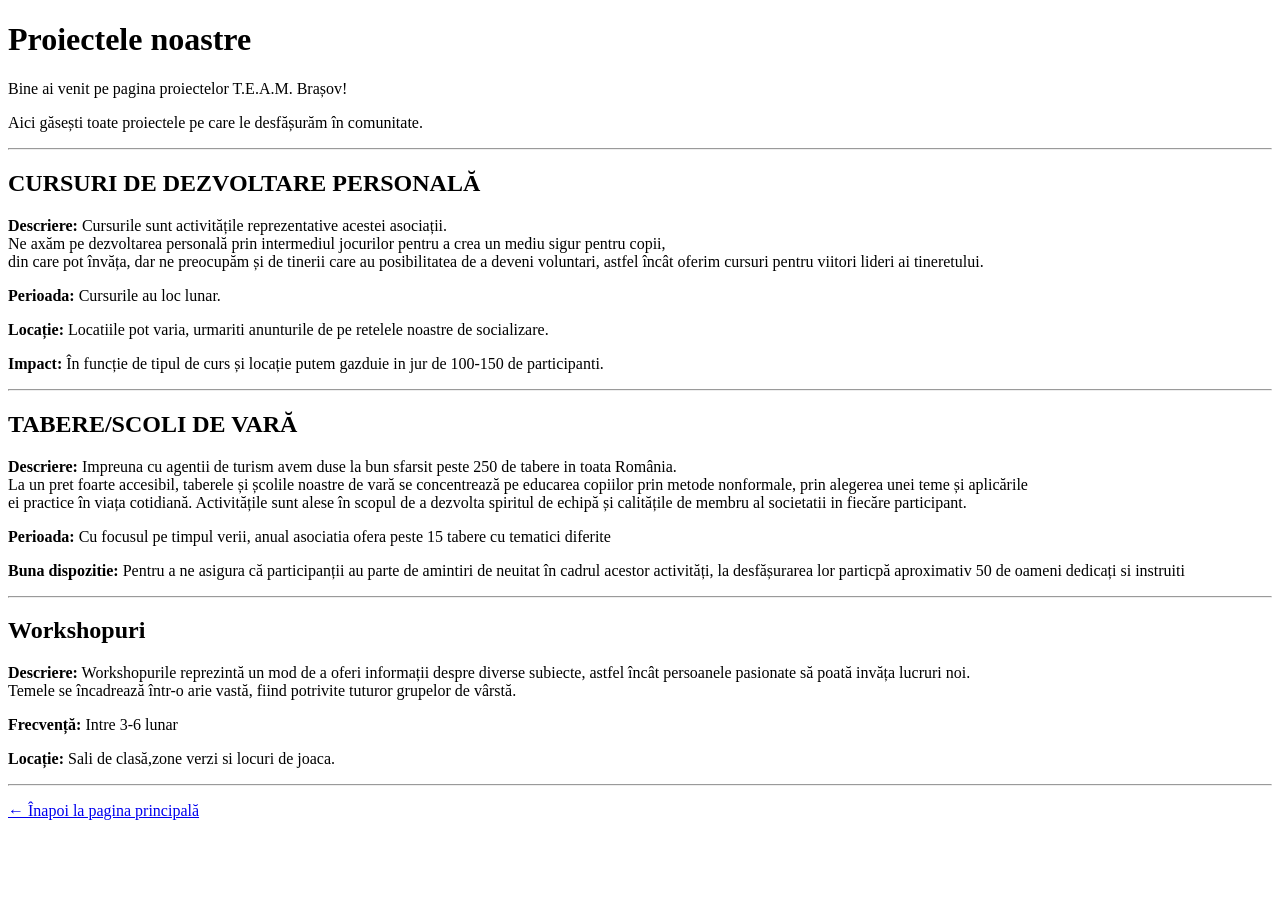
==== Cica Programam/proiectele_noastre.html @ 0fe4431d "Salvez toate modificările" ====
<!DOCTYPE html>
<html lang="ro">
    <head>
        <meta charset="UTF-8"/>
        <title>Proiectele noastre - T.E.A.M.</title>
    </head>
    <body>

        <h1>Proiectele noastre</h1>
        <p>Bine ai venit pe pagina proiectelor T.E.A.M. Brașov!</p>
        <p>Aici găsești toate proiectele pe care le desfășurăm în comunitate.</p>
        
        <hr>

        <h2>CURSURI DE DEZVOLTARE PERSONALĂ</h2>
        <p><b>Descriere:</b> Cursurile sunt activitățile reprezentative acestei asociații.<br>
            Ne axăm pe dezvoltarea personală prin intermediul jocurilor pentru a crea un mediu sigur pentru copii,</br>
            din care pot învăța, dar ne preocupăm și de tinerii care au posibilitatea de a deveni voluntari, 
            astfel încât oferim cursuri pentru viitori lideri ai tineretului.</p>
        <p><b>Perioada:</b> Cursurile au loc lunar.</p>
        <p><b>Locație:</b> Locatiile pot varia, urmariti anunturile de pe retelele noastre de socializare.</p>
        <p><b>Impact:</b> În funcție de tipul de curs și locație putem gazduie in jur de 100-150 de participanti.</p>

        <hr>

        <h2>TABERE/SCOLI DE VARĂ</h2>
        <p><b>Descriere:</b> Impreuna cu agentii de turism avem duse la bun sfarsit peste 250 de tabere in toata România.<br>La un pret foarte accesibil, taberele și școlile noastre de vară se concentrează pe educarea copiilor prin metode nonformale, prin alegerea unei teme și aplicările <br>ei practice în viața cotidiană. Activitățile sunt alese în scopul de a dezvolta spiritul de echipă și calitățile de membru al societatii in fiecăre participant.
</p>
        <p><b>Perioada:</b> Cu focusul pe timpul verii, anual asociatia ofera peste 15 tabere cu tematici diferite </p>
        <p><b>Buna dispozitie:</b> Pentru a ne asigura că participanții au parte de amintiri de neuitat în cadrul acestor activități, la desfășurarea lor particpă aproximativ 50 de oameni dedicați si instruiti</p>

        <hr>

        <h2>Workshopuri </h2>
        <p><b>Descriere:</b> Workshopurile reprezintă un mod de a oferi informații despre diverse subiecte, astfel încât persoanele pasionate să poată invăța lucruri noi. <br>
            Temele se încadrează într-o arie vastă, fiind potrivite tuturor grupelor de vârstă.</p>
        <p><b>Frecvență:</b> Intre 3-6 lunar</p>
        <p><b>Locație:</b> Sali de clasă,zone verzi si locuri de joaca.</p>
        

        <hr>

        <p><a href="index.html">← Înapoi la pagina principală</a></p>

    </body>
</html>
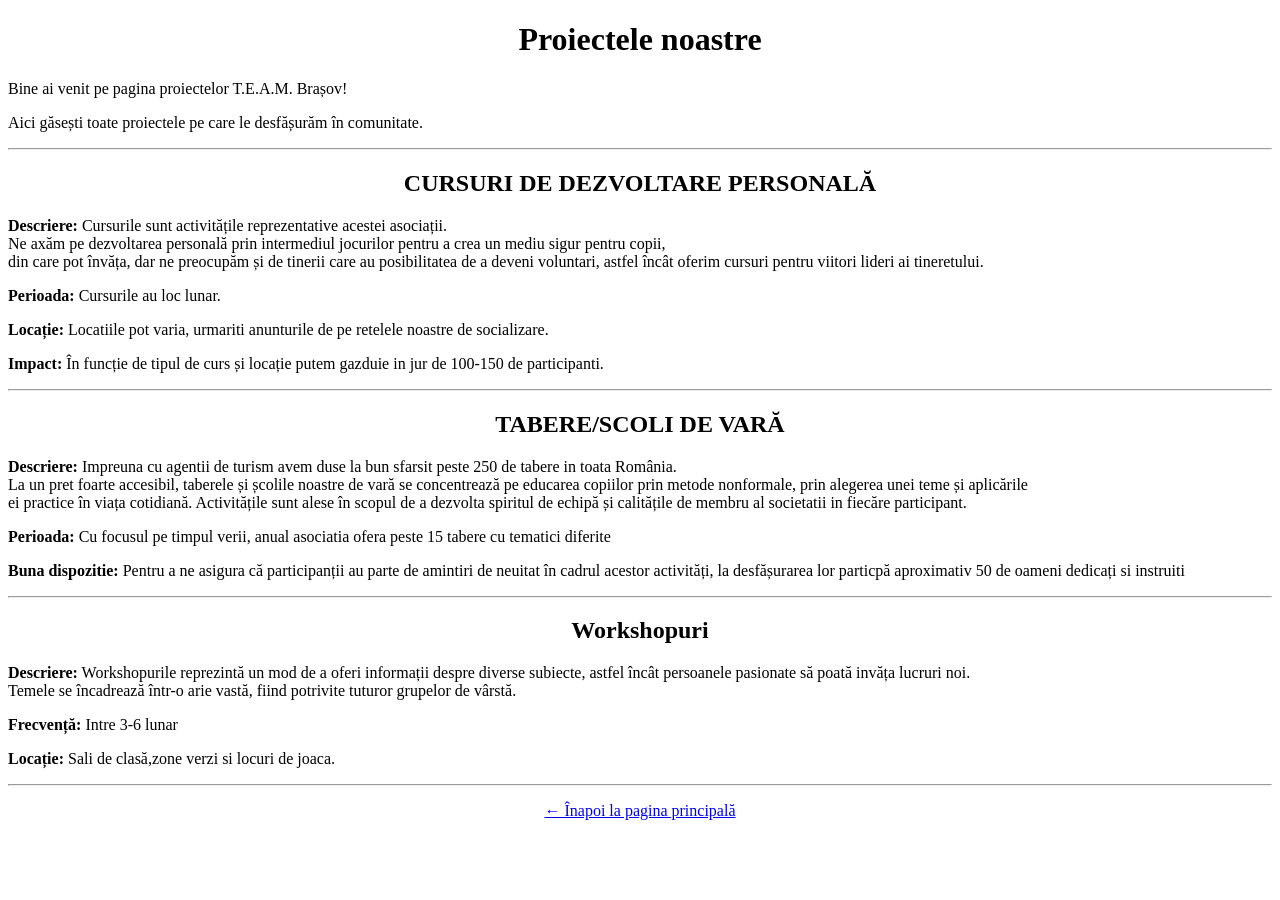
==== commit e1ae0436: "Add files via upload" ====
--- a/Cica Programam/proiectele_noastre.html
+++ b/Cica Programam/proiectele_noastre.html
@@ -1,46 +1,46 @@
-<!DOCTYPE html>
-<html lang="ro">
-    <head>
-        <meta charset="UTF-8"/>
-        <title>Proiectele noastre - T.E.A.M.</title>
-    </head>
-    <body>
-
-        <h1>Proiectele noastre</h1>
-        <p>Bine ai venit pe pagina proiectelor T.E.A.M. Brașov!</p>
-        <p>Aici găsești toate proiectele pe care le desfășurăm în comunitate.</p>
-        
-        <hr>
-
-        <h2>CURSURI DE DEZVOLTARE PERSONALĂ</h2>
-        <p><b>Descriere:</b> Cursurile sunt activitățile reprezentative acestei asociații.<br>
-            Ne axăm pe dezvoltarea personală prin intermediul jocurilor pentru a crea un mediu sigur pentru copii,</br>
-            din care pot învăța, dar ne preocupăm și de tinerii care au posibilitatea de a deveni voluntari, 
-            astfel încât oferim cursuri pentru viitori lideri ai tineretului.</p>
-        <p><b>Perioada:</b> Cursurile au loc lunar.</p>
-        <p><b>Locație:</b> Locatiile pot varia, urmariti anunturile de pe retelele noastre de socializare.</p>
-        <p><b>Impact:</b> În funcție de tipul de curs și locație putem gazduie in jur de 100-150 de participanti.</p>
-
-        <hr>
-
-        <h2>TABERE/SCOLI DE VARĂ</h2>
-        <p><b>Descriere:</b> Impreuna cu agentii de turism avem duse la bun sfarsit peste 250 de tabere in toata România.<br>La un pret foarte accesibil, taberele și școlile noastre de vară se concentrează pe educarea copiilor prin metode nonformale, prin alegerea unei teme și aplicările <br>ei practice în viața cotidiană. Activitățile sunt alese în scopul de a dezvolta spiritul de echipă și calitățile de membru al societatii in fiecăre participant.
-</p>
-        <p><b>Perioada:</b> Cu focusul pe timpul verii, anual asociatia ofera peste 15 tabere cu tematici diferite </p>
-        <p><b>Buna dispozitie:</b> Pentru a ne asigura că participanții au parte de amintiri de neuitat în cadrul acestor activități, la desfășurarea lor particpă aproximativ 50 de oameni dedicați si instruiti</p>
-
-        <hr>
-
-        <h2>Workshopuri </h2>
-        <p><b>Descriere:</b> Workshopurile reprezintă un mod de a oferi informații despre diverse subiecte, astfel încât persoanele pasionate să poată invăța lucruri noi. <br>
-            Temele se încadrează într-o arie vastă, fiind potrivite tuturor grupelor de vârstă.</p>
-        <p><b>Frecvență:</b> Intre 3-6 lunar</p>
-        <p><b>Locație:</b> Sali de clasă,zone verzi si locuri de joaca.</p>
-        
-
-        <hr>
-
-        <p><a href="index.html">← Înapoi la pagina principală</a></p>
-
-    </body>
+<!DOCTYPE html>
+<html lang="ro">
+    <head>
+        <meta charset="UTF-8"/>
+        <title>Proiectele noastre - T.E.A.M.</title>
+    </head>
+    <body>
+
+        <h1 style="text-align: center;">Proiectele noastre</h1>
+        <p>Bine ai venit pe pagina proiectelor T.E.A.M. Brașov!</p>
+        <p>Aici găsești toate proiectele pe care le desfășurăm în comunitate.</p>
+        
+        <hr>
+
+        <h2 style="text-align: center;">CURSURI DE DEZVOLTARE PERSONALĂ</h2>
+        <p><b>Descriere:</b> Cursurile sunt activitățile reprezentative acestei asociații.<br>
+            Ne axăm pe dezvoltarea personală prin intermediul jocurilor pentru a crea un mediu sigur pentru copii,</br>
+            din care pot învăța, dar ne preocupăm și de tinerii care au posibilitatea de a deveni voluntari, 
+            astfel încât oferim cursuri pentru viitori lideri ai tineretului.</p>
+        <p><b>Perioada:</b> Cursurile au loc lunar.</p>
+        <p><b>Locație:</b> Locatiile pot varia, urmariti anunturile de pe retelele noastre de socializare.</p>
+        <p><b>Impact:</b> În funcție de tipul de curs și locație putem gazduie in jur de 100-150 de participanti.</p>
+
+        <hr>
+
+        <h2 style="text-align: center;">TABERE/SCOLI DE VARĂ</h2>
+        <p><b>Descriere:</b> Impreuna cu agentii de turism avem duse la bun sfarsit peste 250 de tabere in toata România.<br>La un pret foarte accesibil, taberele și școlile noastre de vară se concentrează pe educarea copiilor prin metode nonformale, prin alegerea unei teme și aplicările <br>ei practice în viața cotidiană. Activitățile sunt alese în scopul de a dezvolta spiritul de echipă și calitățile de membru al societatii in fiecăre participant.
+</p>
+        <p><b>Perioada:</b> Cu focusul pe timpul verii, anual asociatia ofera peste 15 tabere cu tematici diferite </p>
+        <p><b>Buna dispozitie:</b> Pentru a ne asigura că participanții au parte de amintiri de neuitat în cadrul acestor activități, la desfășurarea lor particpă aproximativ 50 de oameni dedicați si instruiti</p>
+
+        <hr>
+
+        <h2 style="text-align: center;">Workshopuri </h2>
+        <p><b>Descriere:</b> Workshopurile reprezintă un mod de a oferi informații despre diverse subiecte, astfel încât persoanele pasionate să poată invăța lucruri noi. <br>
+            Temele se încadrează într-o arie vastă, fiind potrivite tuturor grupelor de vârstă.</p>
+        <p><b>Frecvență:</b> Intre 3-6 lunar</p>
+        <p><b>Locație:</b> Sali de clasă,zone verzi si locuri de joaca.</p>
+        
+
+        <hr>
+
+        <p style="text-align: center;"><a href="index.html" >← Înapoi la pagina principală</a></p>
+
+    </body>
 </html>
